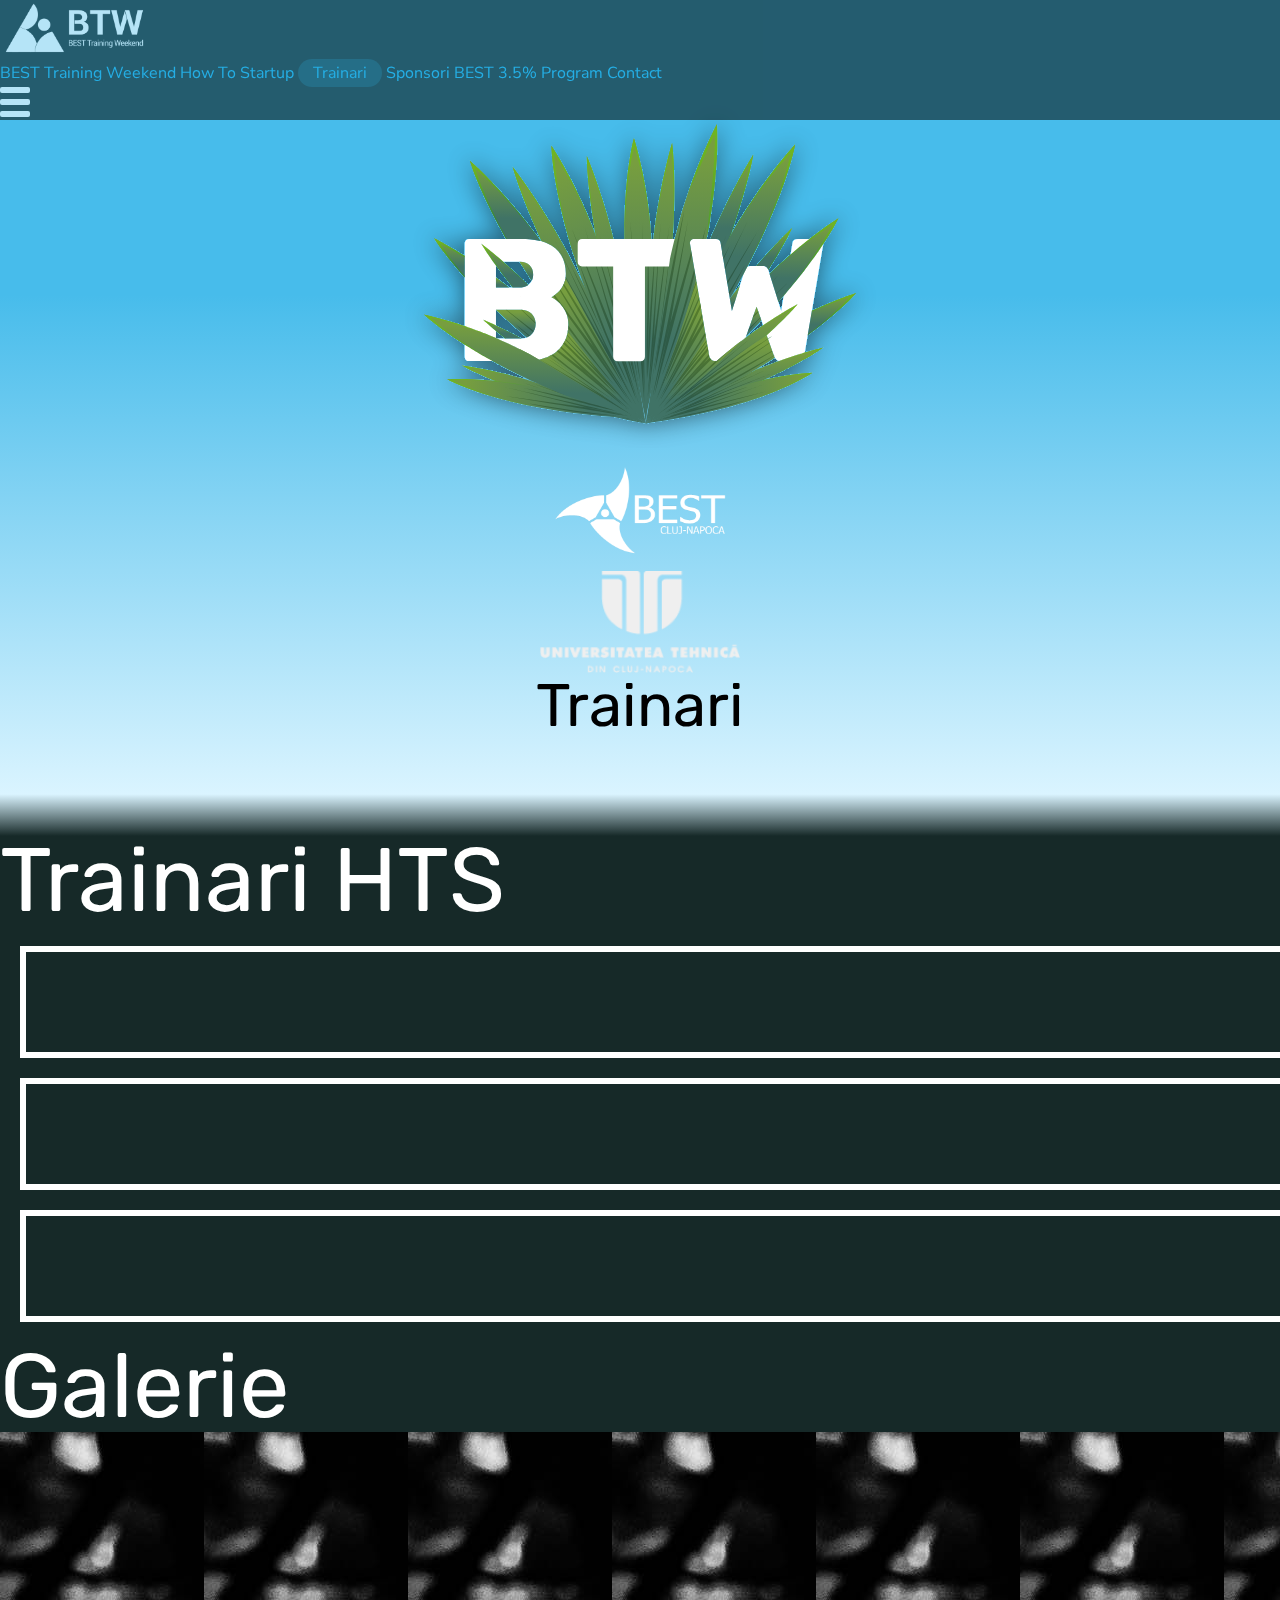
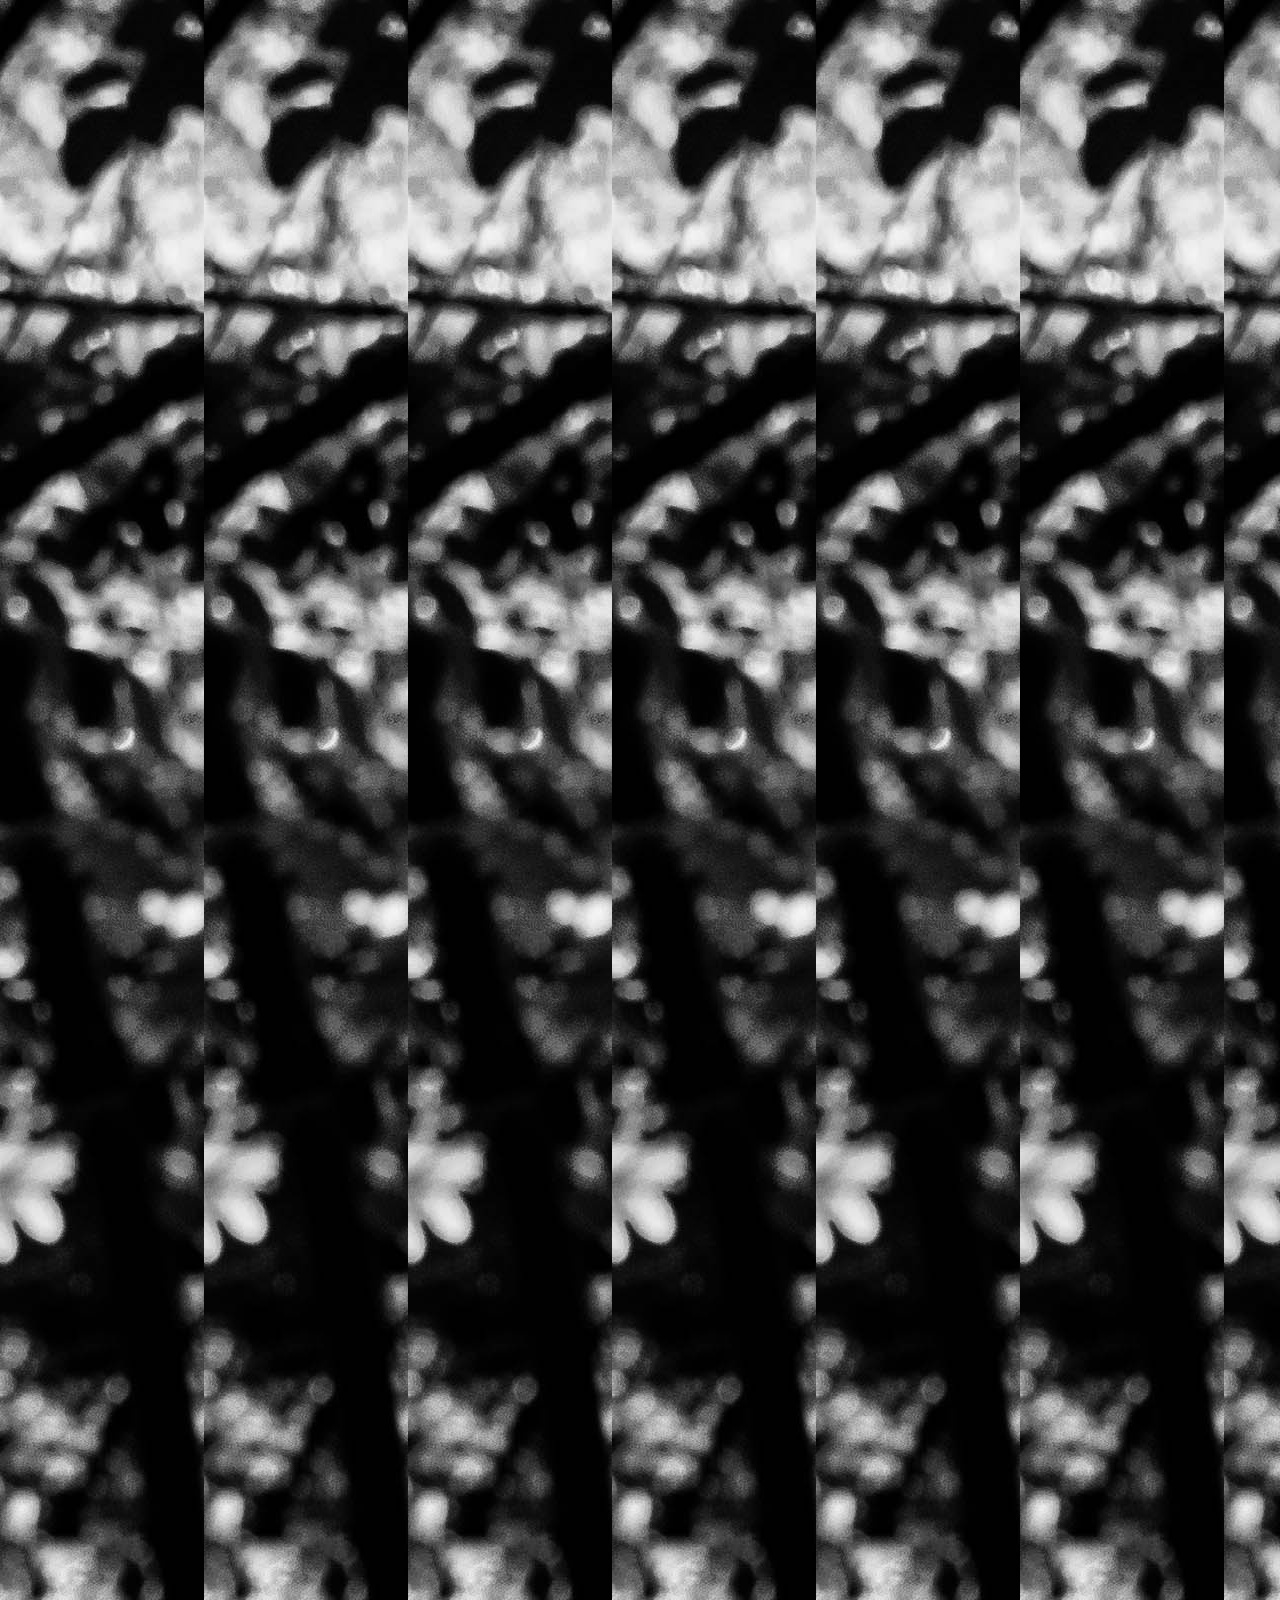
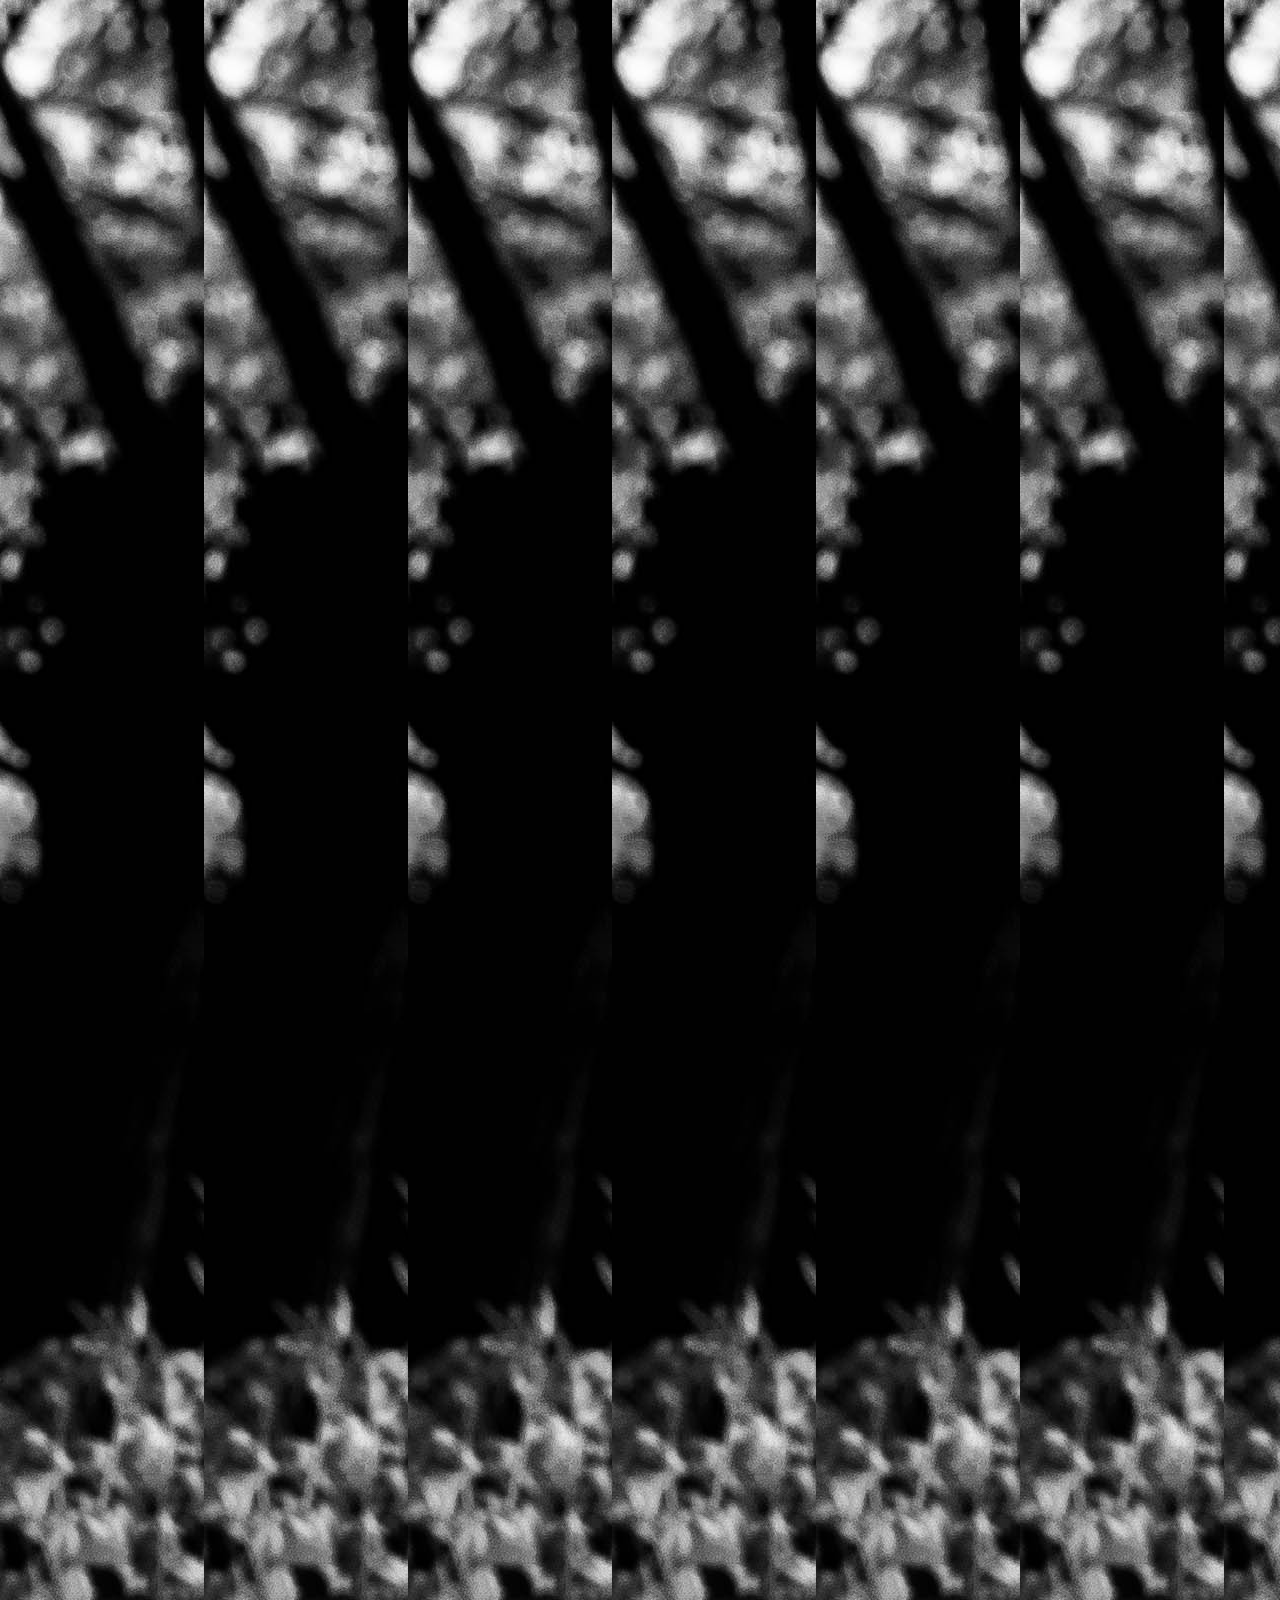
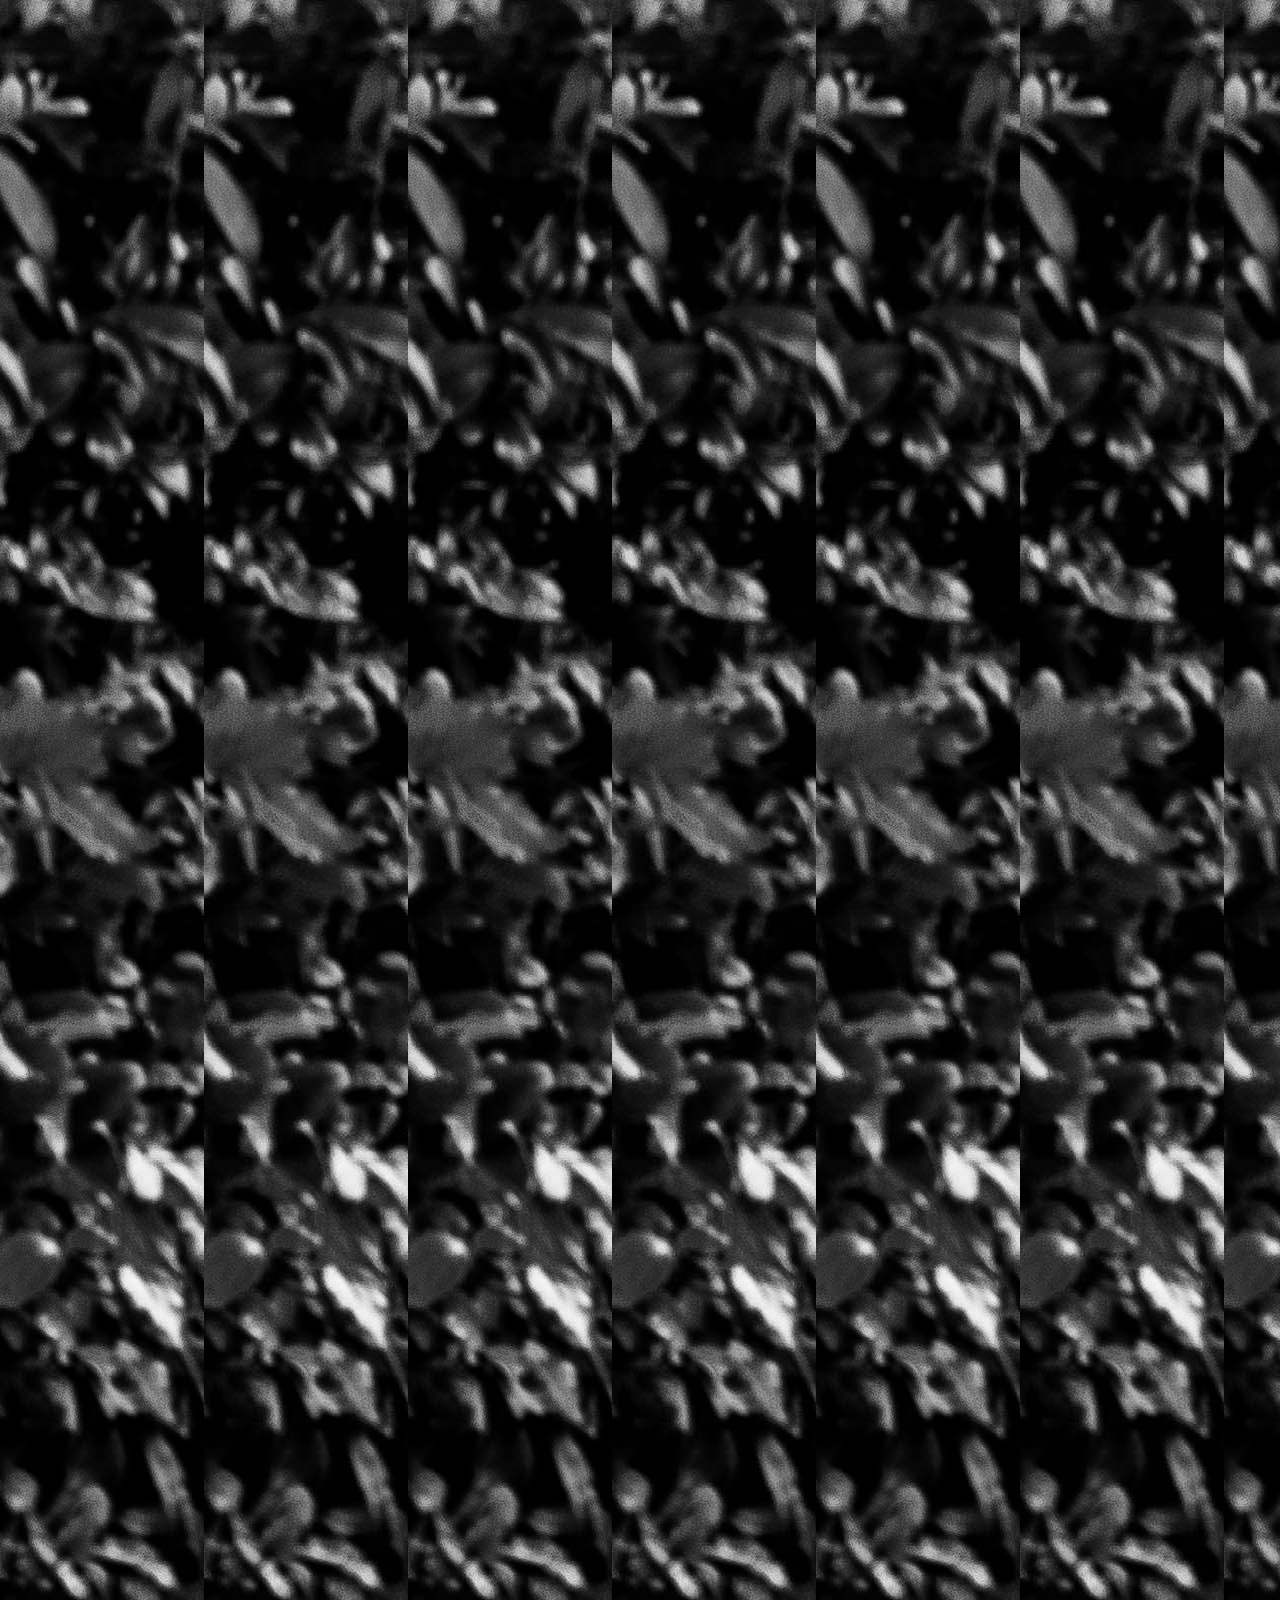
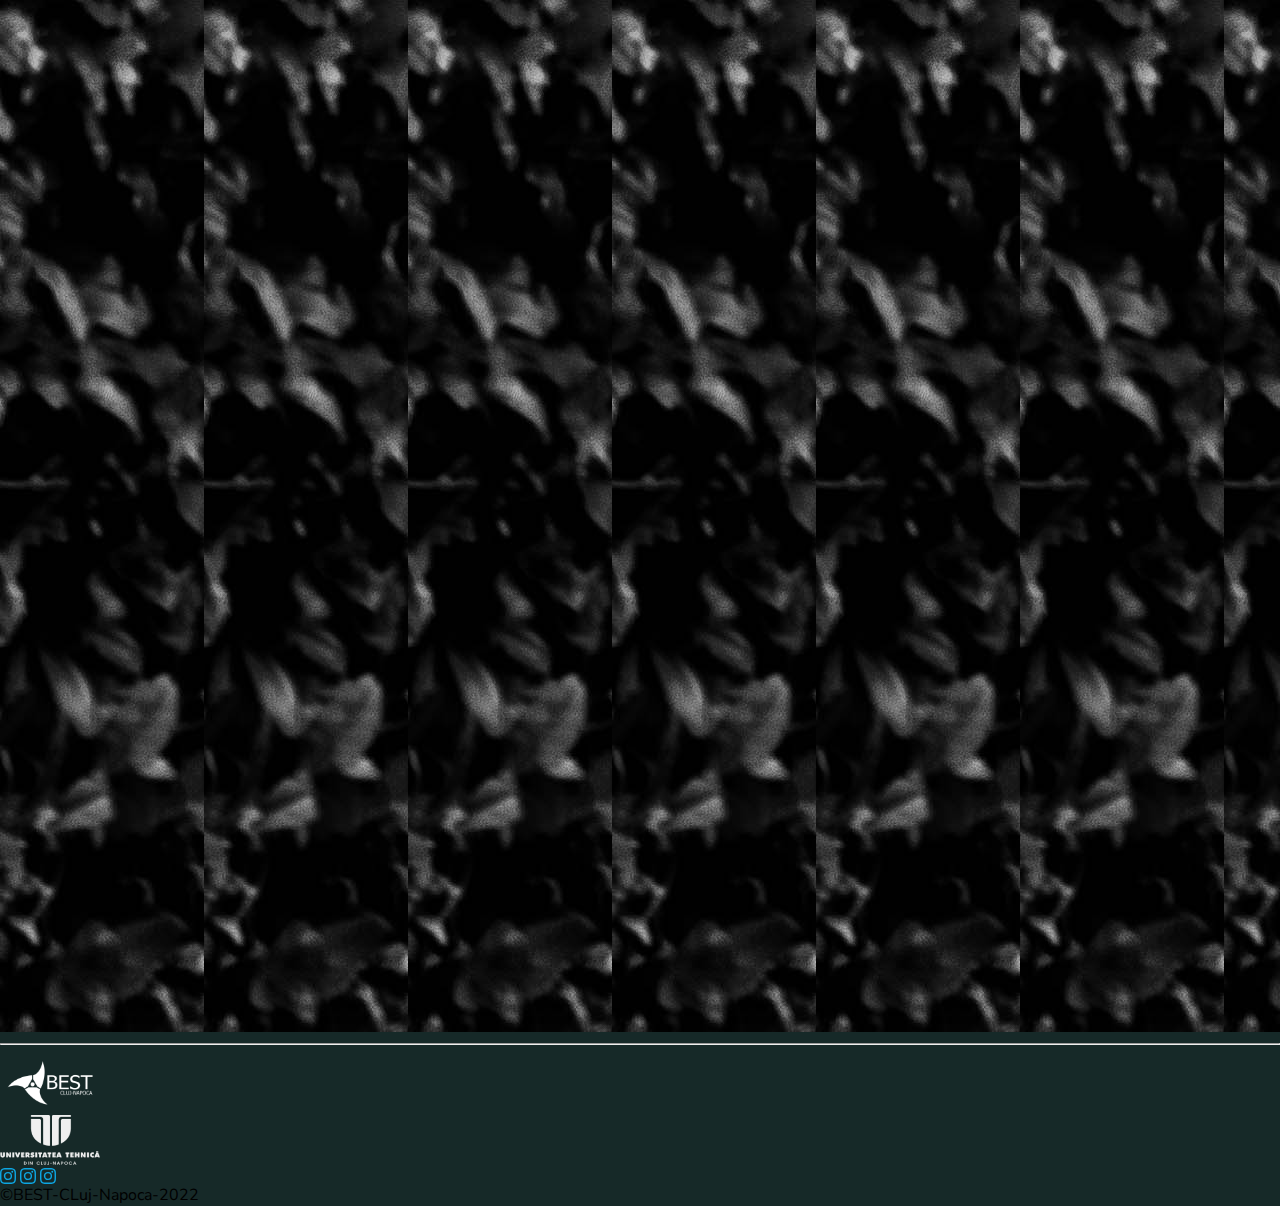
==== trainari.html @ d1dd1948 "dsada" ====
<!DOCTYPE html>
<html lang="en">
  <head>
    <meta charset="UTF-8" />
    <meta http-equiv="X-UA-Compatible" content="IE=edge" />
    <meta name="viewport" content="width=device-width, initial-scale=1.0" />
    <!-- CSS only -->
    <link rel="stylesheet" href="cssreset.css" />
    <link
      href="https://cdn.jsdelivr.net/npm/bootstrap@5.2.2/dist/css/bootstrap.min.css"
      rel="stylesheet"
      integrity="sha384-Zenh87qX5JnK2Jl0vWa8Ck2rdkQ2Bzep5IDxbcnCeuOxjzrPF/et3URy9Bv1WTRi"
      crossorigin="anonymous"
    />
    <link rel="stylesheet" href="stylesheet.css" />
    <!-- Font -->
    <link
      href="https://fonts.googleapis.com/css2?family=Nunito+Sans&family=Rubik:wght@500&display=swap"
      rel="stylesheet"
    />
    <title>BTW</title>
    <style>
    .box {
        background-color: #162928;
        width: 1300px;
        border: 6px solid white;
        padding: 50px;
        margin: 20px;
      }
    </style>
</head>
  <body>
    <div class="mobile-menu d-md-none">
      <img class="close" src="close.svg" alt="" />
      <ul>
        <a href="index.html"><li class="">BEST Training Weekend</li></a>
        <a href="hts.html"><li class="">How To Startup</li></a>
        <a href="trainari.html"><li class="active">Trainari</li></a>
        <a href="sponsori.html"><li class="">Sponsori</li></a>
        <a href="https://bestcj.ro/"><li class="">BEST</li></a>
        <a href="https://bestcj.ro/3-5-percent-program/"><li class="">3.5% Program</li></a>
        <a href="contanct.html"><li class="">Contact</li></a>
      </ul>
    </div>
    <div class="header text-white">
      <div class="container">
        <div class="row py-4 align-items-center">
          <div class="col-10 col-md-2">
            <img src="BTW_white.png" alt="" style="width: 150px;">
          </div>
          <div class="col-10 text-end d-none d-md-block">
            <ul>
              <a href="index.html"><li class="mx-4">BEST Training Weekend</li></a>
              <a href="hts.html"> <li class="mx-4">How To Startup</li></a>
              <a href="trainari.html"><li class="me-2 active">Trainari</li></a>
              <a href="sponsori.html"><li class="mx-4">Sponsori</li></a>
              <a href="https://bestcj.ro/"><li class="mx-4">BEST</li></a>
              <a href="https://bestcj.ro/3-5-percent-program/"><li class="mx-4">3.5% Program</li></a>
              <a href="contanct.html"><li class="mx-4">Contact</li></a>
            </ul>
          </div>
          <div class="col-2 menu-toggler d-block d-md-none">
            <img class="" src="menu-toggle.svg" alt="" />
          </div>
        </div>
      </div>
    </div>
    <div class="first-section">
      <img class="logo" src="logo.svg" alt="" />
      <div class="row align-items-center">
        <div class="col-6 text-end">
          <img
            class="logo-img img-fluid"
            src="BESTCJ_signature_white.png"
            alt=""
          />
        </div>
        <div class="col-6 text-start">
          <img class="logo-img img-fluid" src="logo_ut.png" alt="" />
        </div>
      </div>
      <div class="my-3">
        <h1>Trainari</h1>
      </div>
      <img id="leave1" src="page1-left-leaves.svg" alt="" />
      <img id="leave2" src="page1-right-leaves.svg" alt="" />
    </div>
    <div class="second-section container">
        <h2>Trainari HTS</h2>
    <div class="box">  
    </div>
    <div class="box">  
    </div>
    <div class="box">  
    </div>
    </div>
    <div class="third-section container-fluid">
      <h2 class="container mt-5">Galerie</h2>
      <div class="galery my-5 py-1">
        <div class="galery-box mx-1">
          <img class="galery-img img-fluid" id="1" src="eu.jpg" alt="" />
        </div>
        <div class="galery-box mx-1">
          <img class="galery-img img-fluid" id="2" src="eu.jpg" alt="" />
        </div>
        <div class="galery-box mx-1">
          <img class="galery-img img-fluid" id="3" src="eu.jpg" alt="" />
        </div>
        <div class="galery-box mx-1">
          <img class="galery-img img-fluid" id="4" src="eu.jpg" alt="" />
        </div>
        <div class="galery-box mx-1">
          <img class="galery-img img-fluid" id="5" src="eu.jpg" alt="" />
        </div>
        <div class="galery-box mx-1">
          <img class="galery-img img-fluid" id="6" src="eu.jpg" alt="" />
        </div>
        <div class="galery-box mx-1">
          <img class="galery-img img-fluid" id="7" src="eu.jpg" alt="" />
        </div>
        <div class="galery-box mx-1">
          <img class="galery-img img-fluid" id="8" src="eu.jpg" alt="" />
        </div>
        <div class="galery-box mx-1">
          <img class="galery-img img-fluid" id="9" src="eu.jpg" alt="" />
        </div>
        <div class="galery-box mx-1">
          <img
            class="galery-img img-fluid"
            id="10"
            src="eu.jpg"
            alt=""
          />
        </div>
        <div class="galery-box mx-1">
          <img
            class="galery-img img-fluid"
            id="11"
            src="eu.jpg"
            alt=""
          />
        </div>
        <div class="galery-box mx-1">
          <img
            class="galery-img img-fluid"
            id="12"
            src="eu.jpg"
            alt=""
          />
        </div>
        <div class="galery-box mx-1">
          <img
            class="galery-img img-fluid"
            id="13"
            src="eu.jpg"
            alt=""
          />
        </div>
      </div>
    </div>
    <div id="open-img">
      <img class="img-fluid" src="eu.jpg" alt="" />
    </div>
    <footer class="pb-3 text-white text-center">
      <hr class="mb-2" />
      <div class="row align-items-center">
        <div class="col-6 text-end">
          <img
            class="footer-logo-img"
            src="BESTCJ_signature_white.png"
            alt=""
          />
        </div>
        <div class="col-6 text-start">
          <img class="footer-logo-img" src="logo_ut.png" alt="" />
        </div>
      </div>
      <a href=""
        ><svg
          xmlns="http://www.w3.org/2000/svg"
          width="16"
          height="16"
          fill="currentColor"
          class="bi bi-instagram"
          viewBox="0 0 16 16"
        >
          <path
            d="M8 0C5.829 0 5.556.01 4.703.048 3.85.088 3.269.222 2.76.42a3.917 3.917 0 0 0-1.417.923A3.927 3.927 0 0 0 .42 2.76C.222 3.268.087 3.85.048 4.7.01 5.555 0 5.827 0 8.001c0 2.172.01 2.444.048 3.297.04.852.174 1.433.372 1.942.205.526.478.972.923 1.417.444.445.89.719 1.416.923.51.198 1.09.333 1.942.372C5.555 15.99 5.827 16 8 16s2.444-.01 3.298-.048c.851-.04 1.434-.174 1.943-.372a3.916 3.916 0 0 0 1.416-.923c.445-.445.718-.891.923-1.417.197-.509.332-1.09.372-1.942C15.99 10.445 16 10.173 16 8s-.01-2.445-.048-3.299c-.04-.851-.175-1.433-.372-1.941a3.926 3.926 0 0 0-.923-1.417A3.911 3.911 0 0 0 13.24.42c-.51-.198-1.092-.333-1.943-.372C10.443.01 10.172 0 7.998 0h.003zm-.717 1.442h.718c2.136 0 2.389.007 3.232.046.78.035 1.204.166 1.486.275.373.145.64.319.92.599.28.28.453.546.598.92.11.281.24.705.275 1.485.039.843.047 1.096.047 3.231s-.008 2.389-.047 3.232c-.035.78-.166 1.203-.275 1.485a2.47 2.47 0 0 1-.599.919c-.28.28-.546.453-.92.598-.28.11-.704.24-1.485.276-.843.038-1.096.047-3.232.047s-2.39-.009-3.233-.047c-.78-.036-1.203-.166-1.485-.276a2.478 2.478 0 0 1-.92-.598 2.48 2.48 0 0 1-.6-.92c-.109-.281-.24-.705-.275-1.485-.038-.843-.046-1.096-.046-3.233 0-2.136.008-2.388.046-3.231.036-.78.166-1.204.276-1.486.145-.373.319-.64.599-.92.28-.28.546-.453.92-.598.282-.11.705-.24 1.485-.276.738-.034 1.024-.044 2.515-.045v.002zm4.988 1.328a.96.96 0 1 0 0 1.92.96.96 0 0 0 0-1.92zm-4.27 1.122a4.109 4.109 0 1 0 0 8.217 4.109 4.109 0 0 0 0-8.217zm0 1.441a2.667 2.667 0 1 1 0 5.334 2.667 2.667 0 0 1 0-5.334z"
          /></svg
      ></a>
      <a href="" class="mx-5"
        ><svg
          xmlns="http://www.w3.org/2000/svg"
          width="16"
          height="16"
          fill="currentColor"
          class="bi bi-instagram"
          viewBox="0 0 16 16"
        >
          <path
            d="M8 0C5.829 0 5.556.01 4.703.048 3.85.088 3.269.222 2.76.42a3.917 3.917 0 0 0-1.417.923A3.927 3.927 0 0 0 .42 2.76C.222 3.268.087 3.85.048 4.7.01 5.555 0 5.827 0 8.001c0 2.172.01 2.444.048 3.297.04.852.174 1.433.372 1.942.205.526.478.972.923 1.417.444.445.89.719 1.416.923.51.198 1.09.333 1.942.372C5.555 15.99 5.827 16 8 16s2.444-.01 3.298-.048c.851-.04 1.434-.174 1.943-.372a3.916 3.916 0 0 0 1.416-.923c.445-.445.718-.891.923-1.417.197-.509.332-1.09.372-1.942C15.99 10.445 16 10.173 16 8s-.01-2.445-.048-3.299c-.04-.851-.175-1.433-.372-1.941a3.926 3.926 0 0 0-.923-1.417A3.911 3.911 0 0 0 13.24.42c-.51-.198-1.092-.333-1.943-.372C10.443.01 10.172 0 7.998 0h.003zm-.717 1.442h.718c2.136 0 2.389.007 3.232.046.78.035 1.204.166 1.486.275.373.145.64.319.92.599.28.28.453.546.598.92.11.281.24.705.275 1.485.039.843.047 1.096.047 3.231s-.008 2.389-.047 3.232c-.035.78-.166 1.203-.275 1.485a2.47 2.47 0 0 1-.599.919c-.28.28-.546.453-.92.598-.28.11-.704.24-1.485.276-.843.038-1.096.047-3.232.047s-2.39-.009-3.233-.047c-.78-.036-1.203-.166-1.485-.276a2.478 2.478 0 0 1-.92-.598 2.48 2.48 0 0 1-.6-.92c-.109-.281-.24-.705-.275-1.485-.038-.843-.046-1.096-.046-3.233 0-2.136.008-2.388.046-3.231.036-.78.166-1.204.276-1.486.145-.373.319-.64.599-.92.28-.28.546-.453.92-.598.282-.11.705-.24 1.485-.276.738-.034 1.024-.044 2.515-.045v.002zm4.988 1.328a.96.96 0 1 0 0 1.92.96.96 0 0 0 0-1.92zm-4.27 1.122a4.109 4.109 0 1 0 0 8.217 4.109 4.109 0 0 0 0-8.217zm0 1.441a2.667 2.667 0 1 1 0 5.334 2.667 2.667 0 0 1 0-5.334z"
          /></svg
      ></a>
      <a href=""
        ><svg
          xmlns="http://www.w3.org/2000/svg"
          width="16"
          height="16"
          fill="currentColor"
          class="bi bi-instagram"
          viewBox="0 0 16 16"
        >
          <path
            d="M8 0C5.829 0 5.556.01 4.703.048 3.85.088 3.269.222 2.76.42a3.917 3.917 0 0 0-1.417.923A3.927 3.927 0 0 0 .42 2.76C.222 3.268.087 3.85.048 4.7.01 5.555 0 5.827 0 8.001c0 2.172.01 2.444.048 3.297.04.852.174 1.433.372 1.942.205.526.478.972.923 1.417.444.445.89.719 1.416.923.51.198 1.09.333 1.942.372C5.555 15.99 5.827 16 8 16s2.444-.01 3.298-.048c.851-.04 1.434-.174 1.943-.372a3.916 3.916 0 0 0 1.416-.923c.445-.445.718-.891.923-1.417.197-.509.332-1.09.372-1.942C15.99 10.445 16 10.173 16 8s-.01-2.445-.048-3.299c-.04-.851-.175-1.433-.372-1.941a3.926 3.926 0 0 0-.923-1.417A3.911 3.911 0 0 0 13.24.42c-.51-.198-1.092-.333-1.943-.372C10.443.01 10.172 0 7.998 0h.003zm-.717 1.442h.718c2.136 0 2.389.007 3.232.046.78.035 1.204.166 1.486.275.373.145.64.319.92.599.28.28.453.546.598.92.11.281.24.705.275 1.485.039.843.047 1.096.047 3.231s-.008 2.389-.047 3.232c-.035.78-.166 1.203-.275 1.485a2.47 2.47 0 0 1-.599.919c-.28.28-.546.453-.92.598-.28.11-.704.24-1.485.276-.843.038-1.096.047-3.232.047s-2.39-.009-3.233-.047c-.78-.036-1.203-.166-1.485-.276a2.478 2.478 0 0 1-.92-.598 2.48 2.48 0 0 1-.6-.92c-.109-.281-.24-.705-.275-1.485-.038-.843-.046-1.096-.046-3.233 0-2.136.008-2.388.046-3.231.036-.78.166-1.204.276-1.486.145-.373.319-.64.599-.92.28-.28.546-.453.92-.598.282-.11.705-.24 1.485-.276.738-.034 1.024-.044 2.515-.045v.002zm4.988 1.328a.96.96 0 1 0 0 1.92.96.96 0 0 0 0-1.92zm-4.27 1.122a4.109 4.109 0 1 0 0 8.217 4.109 4.109 0 0 0 0-8.217zm0 1.441a2.667 2.667 0 1 1 0 5.334 2.667 2.667 0 0 1 0-5.334z"
          /></svg
      ></a>
      <p class="mt-2">©BEST-CLuj-Napoca-2022</p>
    </footer>
    <script
      src="https://code.jquery.com/jquery-3.6.1.js"
      integrity="sha256-3zlB5s2uwoUzrXK3BT7AX3FyvojsraNFxCc2vC/7pNI="
      crossorigin="anonymous"
    ></script>
    <script
      src="https://cdn.jsdelivr.net/npm/bootstrap@5.2.3/dist/js/bootstrap.bundle.min.js"
      integrity="sha384-kenU1KFdBIe4zVF0s0G1M5b4hcpxyD9F7jL+jjXkk+Q2h455rYXK/7HAuoJl+0I4"
      crossorigin="anonymous"
    ></script>
    <script>
      let condition = false;
      for (let i = 1; i <= 13; i++) {
        document.getElementById(i).addEventListener("click", function (e) {
          console.log(e);
          document.getElementById("open-img").style.display = "block";
          condition = true;
        });
      }

      document
        .getElementById("open-img")
        .addEventListener("click", function (e) {
          console.log(e);
          this.style.display = "none";
          condition = false;
        });

      $("#leave1").click(function () {
        $("#leave1").animate({ left: "-200px" });
      });
      $("#leave2").click(function () {
        $("#leave2").animate({ right: "-200px" });
      });
      $(".menu-toggler").click(function () {
        $(".mobile-menu").fadeIn("slow", function () {});
        // $(".mobile-menu").toggleClass("d-none");
      });
      $(".close").click(function () {
        $(".mobile-menu").fadeOut("slow", function () {});
      });
    </script>
  </body>
</html>
---- cssreset.css ----
/* http://meyerweb.com/eric/tools/css/reset/ 
   v2.0 | 20110126
   License: none (public domain)
*/

html,
body,
div,
span,
applet,
object,
iframe,
h1,
h2,
h3,
h4,
h5,
h6,
p,
blockquote,
pre,
a,
abbr,
acronym,
address,
big,
cite,
code,
del,
dfn,
em,
img,
ins,
kbd,
q,
s,
samp,
small,
strike,
strong,
sub,
sup,
tt,
var,
b,
u,
i,
center,
dl,
dt,
dd,
ol,
ul,
li,
fieldset,
form,
label,
legend,
table,
caption,
tbody,
tfoot,
thead,
tr,
th,
td,
article,
aside,
canvas,
details,
embed,
figure,
figcaption,
footer,
header,
hgroup,
menu,
nav,
output,
ruby,
section,
summary,
time,
mark,
audio,
video {
  margin: 0;
  padding: 0;
  border: 0;
  font-size: 100%;
  font: inherit;
  vertical-align: baseline;
}
/* HTML5 display-role reset for older browsers */
article,
aside,
details,
figcaption,
figure,
footer,
header,
hgroup,
menu,
nav,
section {
  display: block;
}
body {
  line-height: 1;
}
ol,
ul {
  list-style: none;
}
blockquote,
q {
  quotes: none;
}
blockquote:before,
blockquote:after,
q:before,
q:after {
  content: "";
  content: none;
}
table {
  border-collapse: collapse;
  border-spacing: 0;
}
---- stylesheet.css ----
body {
    margin: 0;
    padding: 0;
    background-color: #162928;
    position: relative;
  }
  h1,
  h2,
  h3 {
    font-family: "Rubik", sans-serif;
  }
  p,
  a,
  span {
    font-family: "Nunito Sans", sans-serif;
  }
  .first-section {
    background: linear-gradient(180deg, #47bceb 35.23%, #daf4ff 95%, #162928);
    text-align: center;
    position: relative;
    /* min-height: 100vh; */
    padding-bottom: 100px;
    overflow: hidden;
  }
  .first-section p {
    font-size: 30px;
  }
  .logo {
    margin-top: 100px;
  }
  h1 {
    font-size: 60px;
  }
  #leave1 {
    position: absolute;
    left: 0;
    bottom: 0vh;
    width: 400px;
    overflow: hidden;
    display: none;
  }
  #leave2 {
    position: absolute;
    right: 0;
    bottom: 0vh;
    width: 400px;
    overflow: hidden;
    display: none;
  }
  
  .second-section {
    background-color: #162928;
    color: white;
    text-align: left;
  }
  h2 {
    font-size: 90px;
  }
  .second-section p {
    font-size: 30px;
  }
  .third-section {
    text-align: center;
    color: white;
  }
  .third-section h2 {
    text-align: left;
  }
  .galery-box {
    height: 200px;
    width: 200px;
    background-color: white;
    display: inline-block;
  }
  .galery {
    overflow-x: scroll;
    white-space: nowrap;
  }
  #open-img {
    display: none;
    width: 50%;
    height: 50%;
    background-color: white;
    position: fixed;
    top: 30%;
    left: 50%;
    transform: translate(-50%, -50%);
  }
  ::-webkit-scrollbar {
    height: 5px;
    width: 10px;
    border-radius: 5px;
  }
  ::-webkit-scrollbar-track {
    background: #f1f1f1;
    border-radius: 5px;
  }
  ::-webkit-scrollbar-thumb {
    background: #888;
    border-radius: 5px;
  }
  ::-webkit-scrollbar-thumb:hover {
    background: #555;
  }
  .row {
    margin-left: 0;
    margin-right: 0;
  }
  
  li {
    display: inline-block;
  }
  .header {
    background-color: #0e1d1c;
    opacity: 60%;
    width: 100%;
    position: absolute;
    top: 0;
    right: auto;
    left: 50%;
    z-index: 1;
    transform: translateX(-50%);
    font-family: "Nunito Sans", sans-serif;
    /* background: linear-gradient(
      180deg,
      rgb(71, 188, 235),
      rgba(0, 0, 0, 0.3),
      rgb(71, 188, 235) 
    );*/
  }
  .logo-img {
    width: 200px;
  }
  .active {
    background-color: rgba(18, 89, 110, 0.5);
    padding: 6px 15px;
    border-radius: 15px;
  }
  a {
    text-decoration: none;
    color: rgb(13, 166, 226);
  }
  a:hover {
    text-decoration: none;
    color: rgb(10, 89, 141);
  }
  .footer-logo-img {
    width: 100px;
  }
  ul {
    margin: 0;
    padding: 0;
  }
  .mobile-menu {
    position: absolute;
    top: 0;
    right: 0;
    width: 50%;
    height: 100vh;
    background: white;
    z-index: 2000;
    display: none;
    padding-top: 50px;
    text-align: center;
  }
  .mobile-menu li {
    display: block;
    margin: 40px 2px;
  }
  .close {
    position: absolute;
    top: 10px;
    right: 10px;
  }
  /*sm*/
  @media (max-width: 575.98px) {
    .logo {
      width: 70%;
    }
    .logo-img {
      width: 50%;
    }
  }
  /* md */
  @media (max-width: 767.98px) {
  }
  /* lg */
  @media (max-width: 991.98px) {
  }
  /* xl */
  @media (max-width: 1199.98px) {
  }
  /* xxl */
  @media (max-width: 1399.98px) {
  }
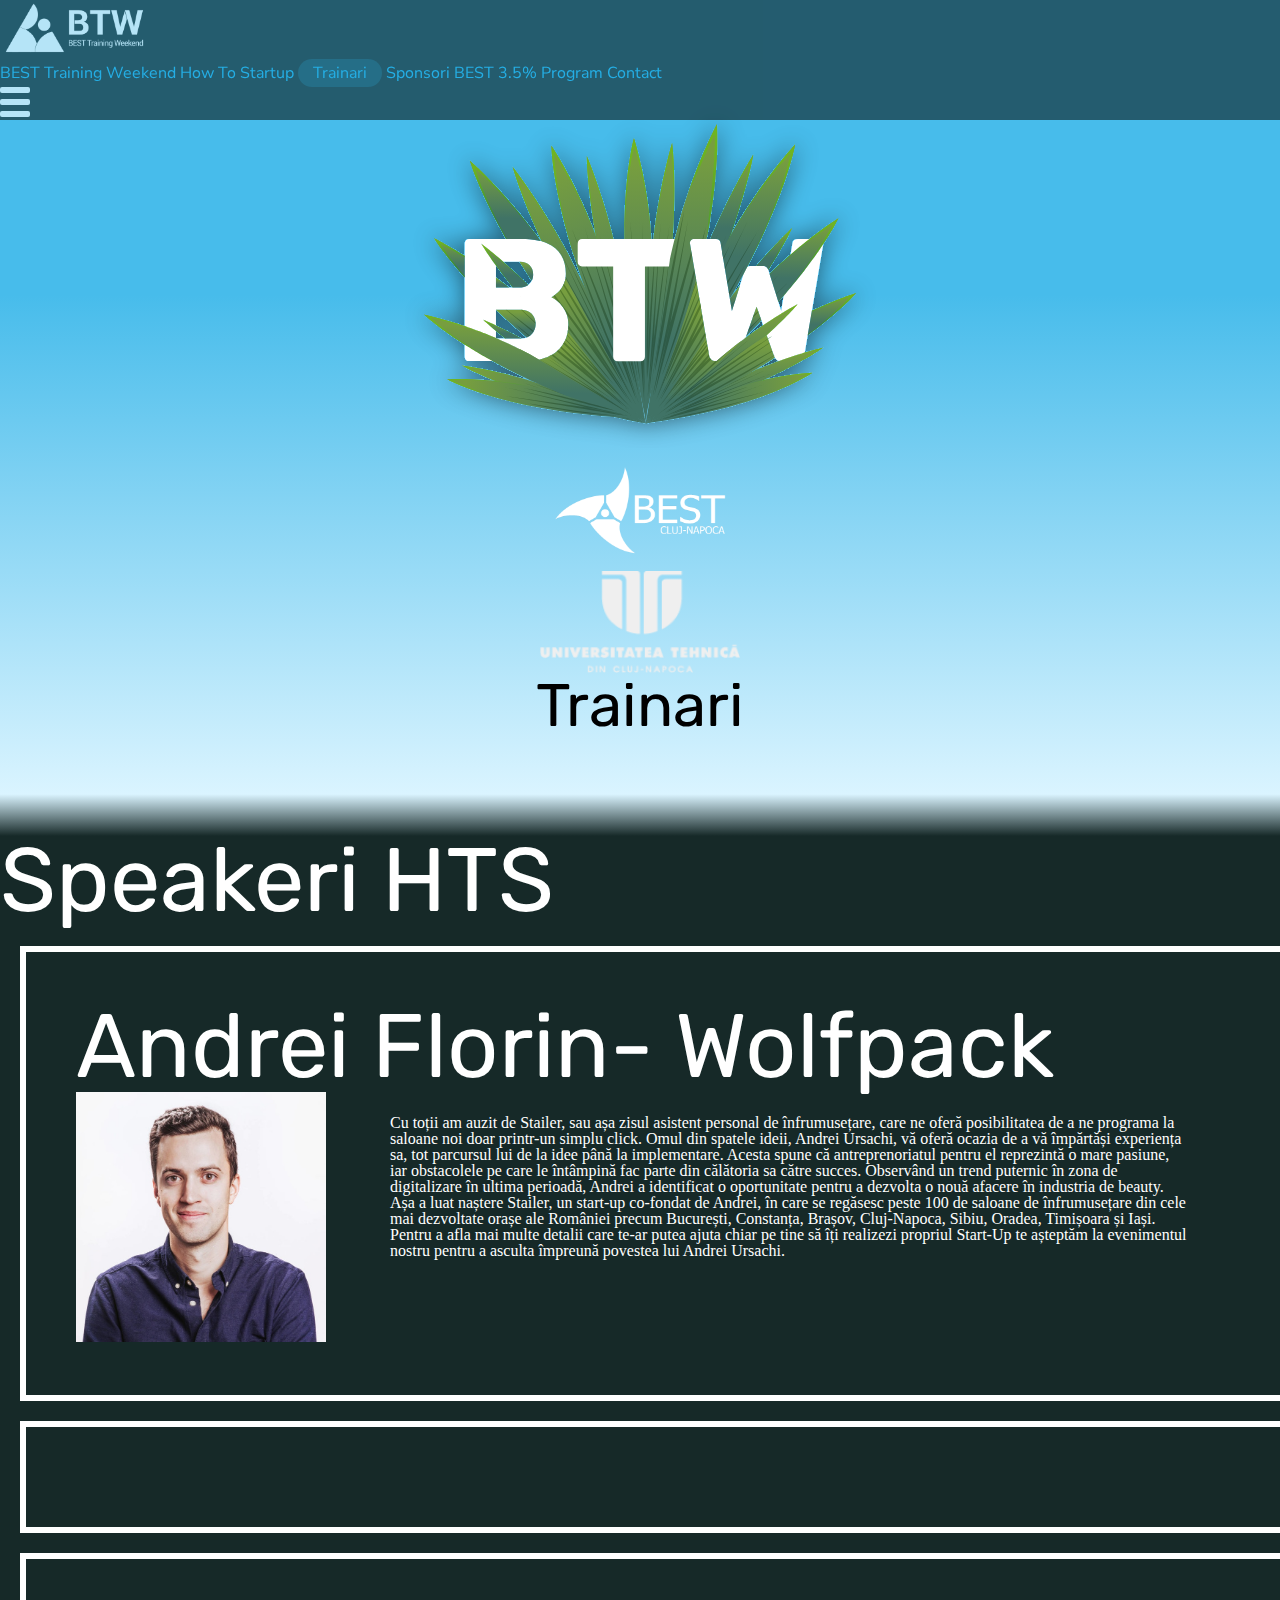
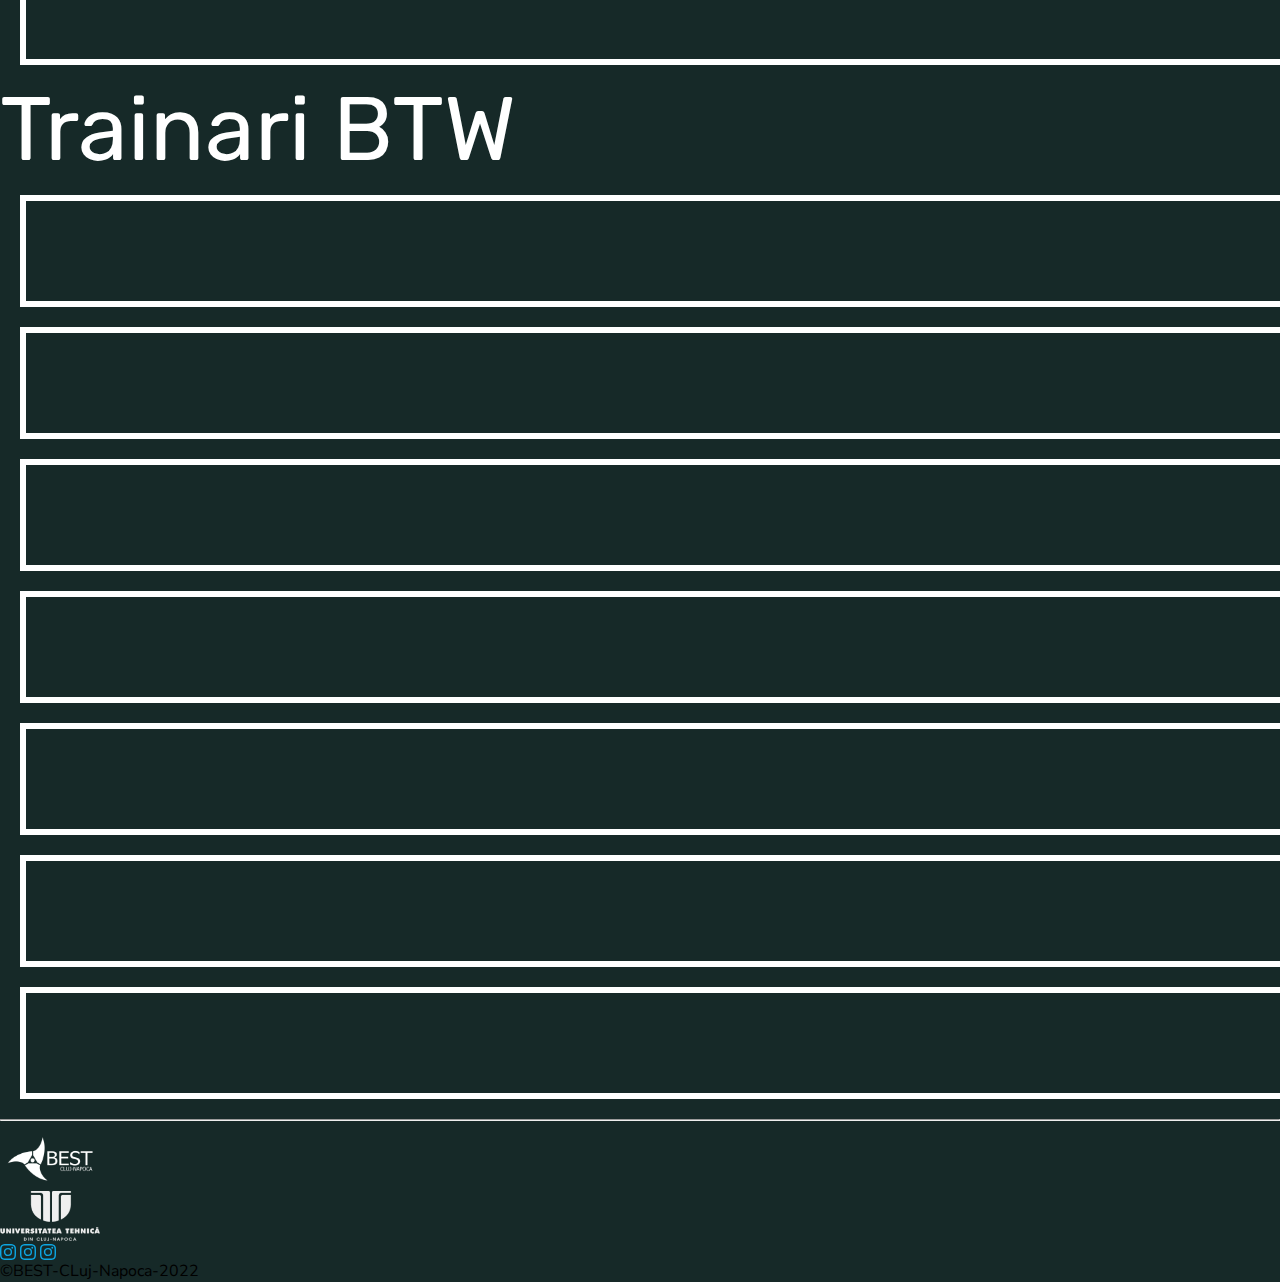
==== commit 68eee1bd: "dsada" ====
--- a/trainari.html
+++ b/trainari.html
@@ -27,6 +27,12 @@
         padding: 50px;
         margin: 20px;
       }
+      .vertical {
+            border-left: 0px solid rgb(240, 235, 235);
+            height: 100px;
+            position:absolute;
+            left: 50%;
+        }
     </style>
 </head>
   <body>
@@ -86,80 +92,39 @@
       <img id="leave2" src="page1-right-leaves.svg" alt="" />
     </div>
     <div class="second-section container">
-        <h2>Trainari HTS</h2>
+        <h2>Speakeri HTS</h2>
+        <div class="box">
+          <div><h2>Andrei Florin- Wolfpack</h2></div>  
+          <img src="Adrian Florian-Wolfpack Digital.jpg" alt=""style="height: 250px">
+          <div class="vertical"style="margin-top:-230px;margin-left:-250px">
+            <h6 style="max-width: 800px;"> 
+              Cu toții am auzit de Stailer, sau așa zisul asistent personal de înfrumusețare, care ne oferă posibilitatea de a ne programa la saloane noi doar printr-un simplu click. Omul din spatele ideii, Andrei Ursachi, vă oferă ocazia de a vă împărtăși experiența sa, tot parcursul lui de la idee până la implementare. 
+              Acesta spune că antreprenoriatul pentru el reprezintă o mare pasiune, iar obstacolele pe care le întâmpină fac parte din călătoria sa către succes. Observând un trend puternic în zona de digitalizare în ultima perioadă, Andrei a identificat o oportunitate pentru a dezvolta o nouă afacere în industria de beauty. Așa a luat naștere Stailer, un start-up co-fondat de Andrei, în care se regăsesc peste 100 de saloane de înfrumusețare din cele mai dezvoltate orașe ale României precum București, Constanța, Brașov, Cluj-Napoca, Sibiu, Oradea, Timișoara și Iași. 
+              Pentru a afla mai multe detalii care te-ar putea ajuta chiar pe tine să îți realizezi propriul Start-Up te așteptăm la evenimentul nostru pentru a asculta împreună povestea lui Andrei Ursachi.
+            </h6>
+          </div>
+    </div>
     <div class="box">  
     </div>
     <div class="box">  
     </div>
-    <div class="box">  
-    </div>
-    </div>
-    <div class="third-section container-fluid">
-      <h2 class="container mt-5">Galerie</h2>
-      <div class="galery my-5 py-1">
-        <div class="galery-box mx-1">
-          <img class="galery-img img-fluid" id="1" src="eu.jpg" alt="" />
-        </div>
-        <div class="galery-box mx-1">
-          <img class="galery-img img-fluid" id="2" src="eu.jpg" alt="" />
-        </div>
-        <div class="galery-box mx-1">
-          <img class="galery-img img-fluid" id="3" src="eu.jpg" alt="" />
-        </div>
-        <div class="galery-box mx-1">
-          <img class="galery-img img-fluid" id="4" src="eu.jpg" alt="" />
-        </div>
-        <div class="galery-box mx-1">
-          <img class="galery-img img-fluid" id="5" src="eu.jpg" alt="" />
-        </div>
-        <div class="galery-box mx-1">
-          <img class="galery-img img-fluid" id="6" src="eu.jpg" alt="" />
-        </div>
-        <div class="galery-box mx-1">
-          <img class="galery-img img-fluid" id="7" src="eu.jpg" alt="" />
-        </div>
-        <div class="galery-box mx-1">
-          <img class="galery-img img-fluid" id="8" src="eu.jpg" alt="" />
-        </div>
-        <div class="galery-box mx-1">
-          <img class="galery-img img-fluid" id="9" src="eu.jpg" alt="" />
-        </div>
-        <div class="galery-box mx-1">
-          <img
-            class="galery-img img-fluid"
-            id="10"
-            src="eu.jpg"
-            alt=""
-          />
-        </div>
-        <div class="galery-box mx-1">
-          <img
-            class="galery-img img-fluid"
-            id="11"
-            src="eu.jpg"
-            alt=""
-          />
-        </div>
-        <div class="galery-box mx-1">
-          <img
-            class="galery-img img-fluid"
-            id="12"
-            src="eu.jpg"
-            alt=""
-          />
-        </div>
-        <div class="galery-box mx-1">
-          <img
-            class="galery-img img-fluid"
-            id="13"
-            src="eu.jpg"
-            alt=""
-          />
-        </div>
-      </div>
-    </div>
-    <div id="open-img">
-      <img class="img-fluid" src="eu.jpg" alt="" />
+    </div>
+    <div class="second-section container">
+      <h2 class="container mt-5">Trainari BTW</h2>
+      <div class="box">  
+      </div>
+      <div class="box">  
+      </div>
+      <div class="box">  
+      </div>
+      <div class="box">  
+      </div>
+      <div class="box">  
+      </div>
+      <div class="box">  
+      </div>
+      <div class="box">  
+      </div>
     </div>
     <footer class="pb-3 text-white text-center">
       <hr class="mb-2" />
